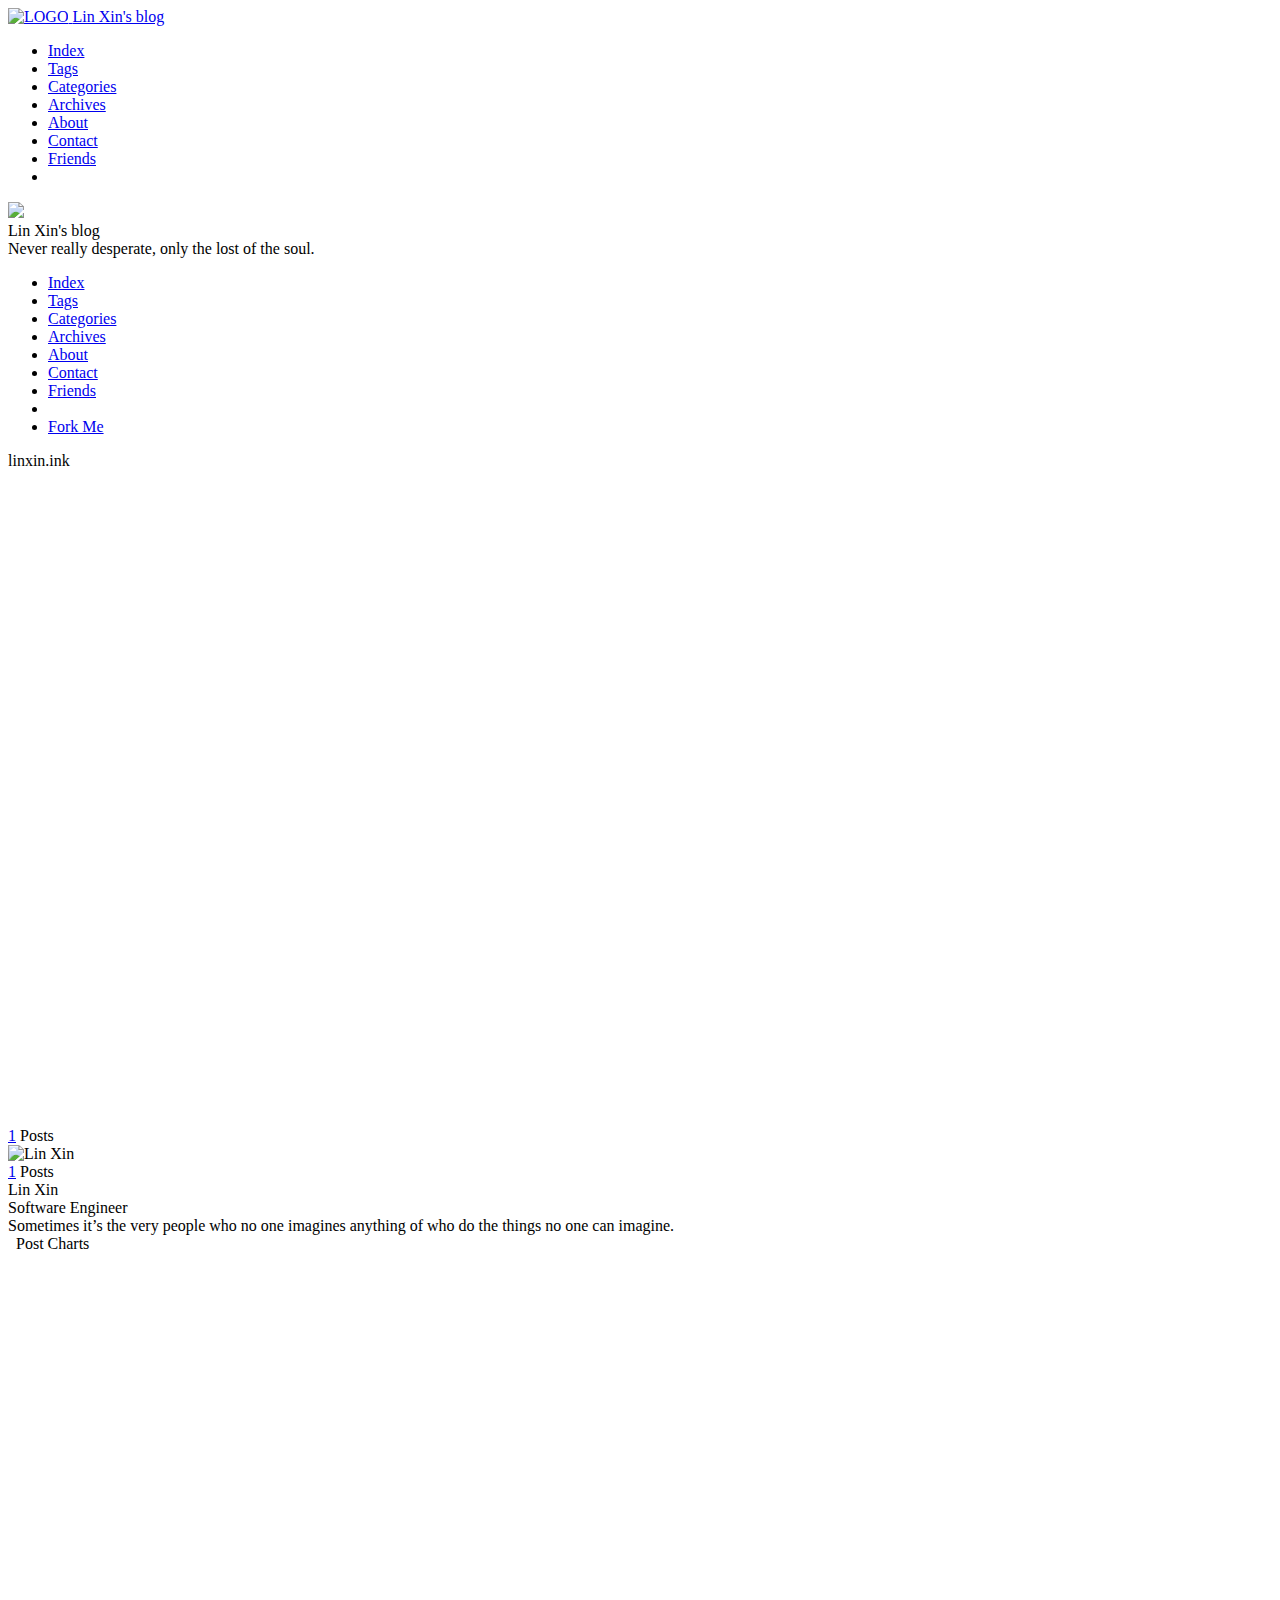
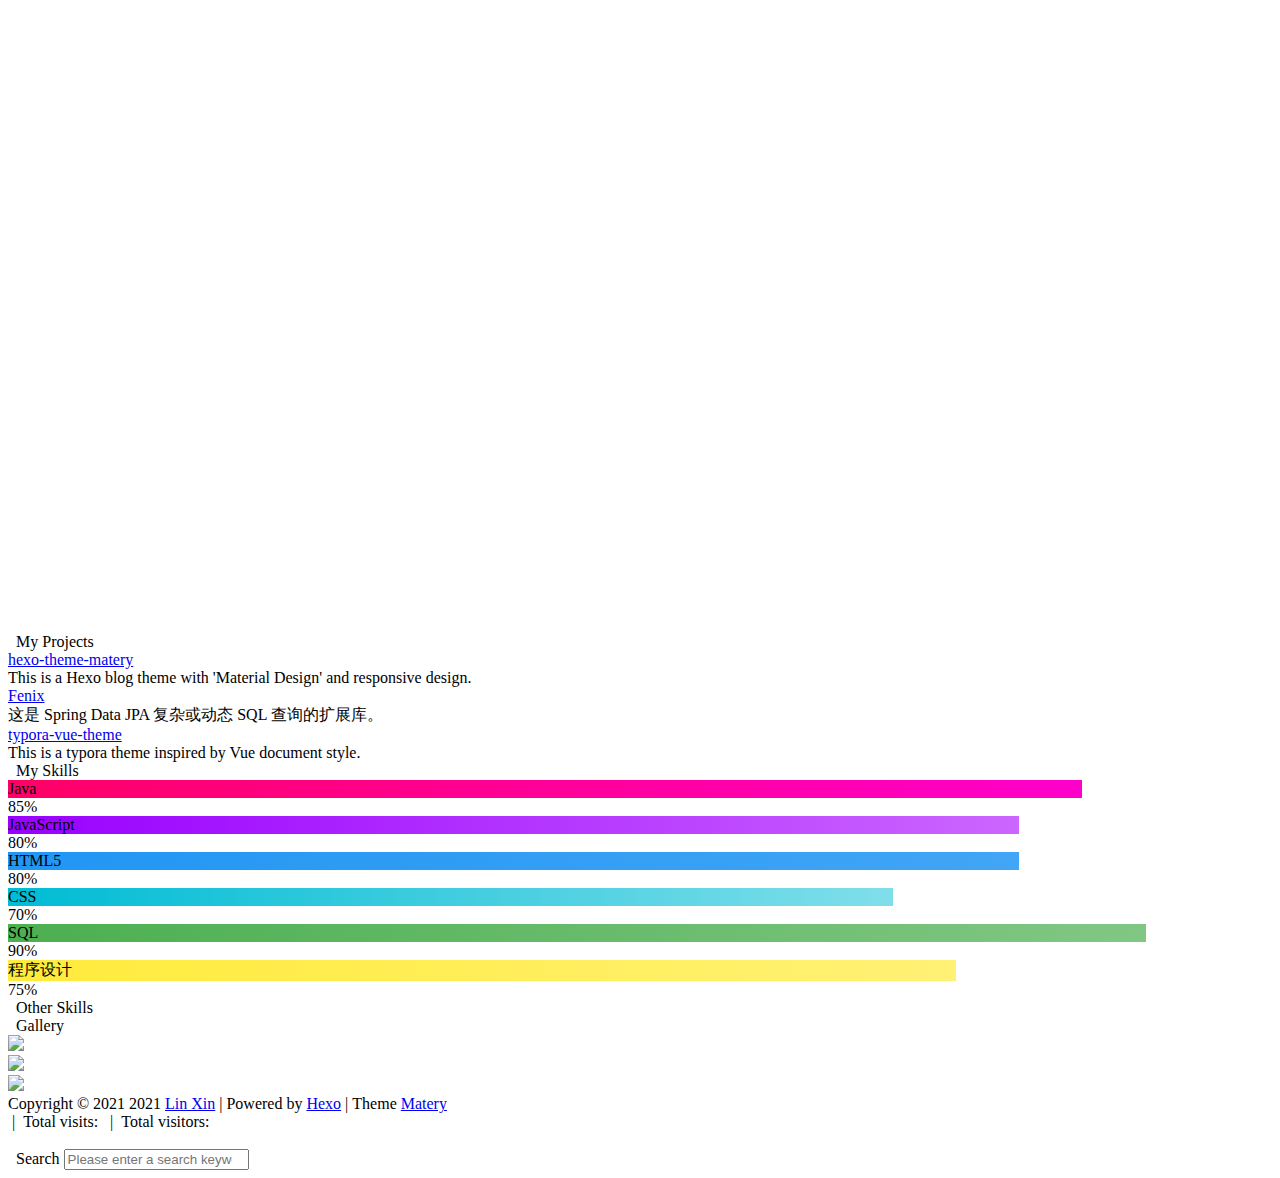
==== about/index.html @ 6af0aaa4 "Site updated: 2021-09-08 23:54:30" ====
<!DOCTYPE HTML>
<html lang="en">


<head>
    <meta charset="utf-8">
    <meta name="keywords" content="About, Lin Xin&#39;s blog">
    <meta name="description" content="">
    <meta http-equiv="X-UA-Compatible" content="IE=edge">
    <meta name="viewport" content="width=device-width, initial-scale=1.0, user-scalable=no">
    <meta name="renderer" content="webkit|ie-stand|ie-comp">
    <meta name="mobile-web-app-capable" content="yes">
    <meta name="format-detection" content="telephone=no">
    <meta name="apple-mobile-web-app-capable" content="yes">
    <meta name="apple-mobile-web-app-status-bar-style" content="black-translucent">
    <!-- Global site tag (gtag.js) - Google Analytics -->


    <title>About | Lin Xin&#39;s blog</title>
    <link rel="icon" type="image/png" href="/favicon.png">

    <link rel="stylesheet" type="text/css" href="/libs/awesome/css/all.css">
    <link rel="stylesheet" type="text/css" href="/libs/materialize/materialize.min.css">
    <link rel="stylesheet" type="text/css" href="/libs/aos/aos.css">
    <link rel="stylesheet" type="text/css" href="/libs/animate/animate.min.css">
    <link rel="stylesheet" type="text/css" href="/libs/lightGallery/css/lightgallery.min.css">
    <link rel="stylesheet" type="text/css" href="/css/matery.css">
    <link rel="stylesheet" type="text/css" href="/css/my.css">

    <script src="/libs/jquery/jquery.min.js"></script>

<meta name="generator" content="Hexo 5.4.0"></head>




<body>
    <header class="navbar-fixed">
    <nav id="headNav" class="bg-color nav-transparent">
        <div id="navContainer" class="nav-wrapper container">
            <div class="brand-logo">
                <a href="/" class="waves-effect waves-light">
                    
                    <img src="/medias/logo.png" class="logo-img" alt="LOGO">
                    
                    <span class="logo-span">Lin Xin&#39;s blog</span>
                </a>
            </div>
            

<a href="#" data-target="mobile-nav" class="sidenav-trigger button-collapse"><i class="fas fa-bars"></i></a>
<ul class="right nav-menu">
  
  <li class="hide-on-med-and-down nav-item">
    
    <a href="/" class="waves-effect waves-light">
      
      <i class="fas fa-home" style="zoom: 0.6;"></i>
      
      <span>Index</span>
    </a>
    
  </li>
  
  <li class="hide-on-med-and-down nav-item">
    
    <a href="/tags" class="waves-effect waves-light">
      
      <i class="fas fa-tags" style="zoom: 0.6;"></i>
      
      <span>Tags</span>
    </a>
    
  </li>
  
  <li class="hide-on-med-and-down nav-item">
    
    <a href="/categories" class="waves-effect waves-light">
      
      <i class="fas fa-bookmark" style="zoom: 0.6;"></i>
      
      <span>Categories</span>
    </a>
    
  </li>
  
  <li class="hide-on-med-and-down nav-item">
    
    <a href="/archives" class="waves-effect waves-light">
      
      <i class="fas fa-archive" style="zoom: 0.6;"></i>
      
      <span>Archives</span>
    </a>
    
  </li>
  
  <li class="hide-on-med-and-down nav-item">
    
    <a href="/about" class="waves-effect waves-light">
      
      <i class="fas fa-user-circle" style="zoom: 0.6;"></i>
      
      <span>About</span>
    </a>
    
  </li>
  
  <li class="hide-on-med-and-down nav-item">
    
    <a href="/contact" class="waves-effect waves-light">
      
      <i class="fas fa-comments" style="zoom: 0.6;"></i>
      
      <span>Contact</span>
    </a>
    
  </li>
  
  <li class="hide-on-med-and-down nav-item">
    
    <a href="/friends" class="waves-effect waves-light">
      
      <i class="fas fa-address-book" style="zoom: 0.6;"></i>
      
      <span>Friends</span>
    </a>
    
  </li>
  
  <li>
    <a href="#searchModal" class="modal-trigger waves-effect waves-light">
      <i id="searchIcon" class="fas fa-search" title="Search" style="zoom: 0.85;"></i>
    </a>
  </li>
</ul>


<div id="mobile-nav" class="side-nav sidenav">

    <div class="mobile-head bg-color">
        
        <img src="/medias/logo.png" class="logo-img circle responsive-img">
        
        <div class="logo-name">Lin Xin&#39;s blog</div>
        <div class="logo-desc">
            
            Never really desperate, only the lost of the soul.
            
        </div>
    </div>

    

    <ul class="menu-list mobile-menu-list">
        
        <li class="m-nav-item">
	  
		<a href="/" class="waves-effect waves-light">
			
			    <i class="fa-fw fas fa-home"></i>
			
			Index
		</a>
          
        </li>
        
        <li class="m-nav-item">
	  
		<a href="/tags" class="waves-effect waves-light">
			
			    <i class="fa-fw fas fa-tags"></i>
			
			Tags
		</a>
          
        </li>
        
        <li class="m-nav-item">
	  
		<a href="/categories" class="waves-effect waves-light">
			
			    <i class="fa-fw fas fa-bookmark"></i>
			
			Categories
		</a>
          
        </li>
        
        <li class="m-nav-item">
	  
		<a href="/archives" class="waves-effect waves-light">
			
			    <i class="fa-fw fas fa-archive"></i>
			
			Archives
		</a>
          
        </li>
        
        <li class="m-nav-item">
	  
		<a href="/about" class="waves-effect waves-light">
			
			    <i class="fa-fw fas fa-user-circle"></i>
			
			About
		</a>
          
        </li>
        
        <li class="m-nav-item">
	  
		<a href="/contact" class="waves-effect waves-light">
			
			    <i class="fa-fw fas fa-comments"></i>
			
			Contact
		</a>
          
        </li>
        
        <li class="m-nav-item">
	  
		<a href="/friends" class="waves-effect waves-light">
			
			    <i class="fa-fw fas fa-address-book"></i>
			
			Friends
		</a>
          
        </li>
        
        
        <li><div class="divider"></div></li>
        <li>
            <a href="https://github.com/blinkfox/hexo-theme-matery" class="waves-effect waves-light" target="_blank">
                <i class="fab fa-github-square fa-fw"></i>Fork Me
            </a>
        </li>
        
    </ul>
</div>


        </div>

        
            <style>
    .nav-transparent .github-corner {
        display: none !important;
    }

    .github-corner {
        position: absolute;
        z-index: 10;
        top: 0;
        right: 0;
        border: 0;
        transform: scale(1.1);
    }

    .github-corner svg {
        color: #0f9d58;
        fill: #fff;
        height: 64px;
        width: 64px;
    }

    .github-corner:hover .octo-arm {
        animation: a 0.56s ease-in-out;
    }

    .github-corner .octo-arm {
        animation: none;
    }

    @keyframes a {
        0%,
        to {
            transform: rotate(0);
        }
        20%,
        60% {
            transform: rotate(-25deg);
        }
        40%,
        80% {
            transform: rotate(10deg);
        }
    }
</style>

<a href="https://github.com/blinkfox/hexo-theme-matery" class="github-corner tooltipped hide-on-med-and-down" target="_blank"
   data-tooltip="Fork Me" data-position="left" data-delay="50">
    <svg viewBox="0 0 250 250" aria-hidden="true">
        <path d="M0,0 L115,115 L130,115 L142,142 L250,250 L250,0 Z"></path>
        <path d="M128.3,109.0 C113.8,99.7 119.0,89.6 119.0,89.6 C122.0,82.7 120.5,78.6 120.5,78.6 C119.2,72.0 123.4,76.3 123.4,76.3 C127.3,80.9 125.5,87.3 125.5,87.3 C122.9,97.6 130.6,101.9 134.4,103.2"
              fill="currentColor" style="transform-origin: 130px 106px;" class="octo-arm"></path>
        <path d="M115.0,115.0 C114.9,115.1 118.7,116.5 119.8,115.4 L133.7,101.6 C136.9,99.2 139.9,98.4 142.2,98.6 C133.8,88.0 127.5,74.4 143.8,58.0 C148.5,53.4 154.0,51.2 159.7,51.0 C160.3,49.4 163.2,43.6 171.4,40.1 C171.4,40.1 176.1,42.5 178.8,56.2 C183.1,58.6 187.2,61.8 190.9,65.4 C194.5,69.0 197.7,73.2 200.1,77.6 C213.8,80.2 216.3,84.9 216.3,84.9 C212.7,93.1 206.9,96.0 205.4,96.6 C205.1,102.4 203.0,107.8 198.3,112.5 C181.9,128.9 168.3,122.5 157.7,114.1 C157.9,116.9 156.7,120.9 152.7,124.9 L141.0,136.5 C139.8,137.7 141.6,141.9 141.8,141.8 Z"
              fill="currentColor" class="octo-body"></path>
    </svg>
</a>
        
    </nav>

</header>

    <style type="text/css">
    /* don't remove. */
    .about-cover {
        height: 75vh;
    }
</style>

<div class="bg-cover pd-header about-cover">
    <div class="container">
    <div class="row">
    <div class="col s10 offset-s1 m8 offset-m2 l8 offset-l2">
        <div class="brand">
            <div class="title center-align">
                
                linxin.ink
                
            </div>

            <div class="description center-align">
                
                <span id="subtitle"></span>
                <script src="https://cdn.jsdelivr.net/npm/typed.js@2.0.11"></script>
                <script>
                    var typed = new Typed("#subtitle", {
                        strings: [ 
                            
                                "因日渐成熟而有所进步",
                            
                                "Gains come with maturity",
                            
                        ],
                        startDelay: 300,
                        typeSpeed: 100,
                        loop: false,
                        backSpeed: 50,
                        showCursor: true
                    });
                </script>
                
            </div>
        </div>
    </div>
</div>


<script>
    $('.bg-cover').css('background-image', 'url(/medias/banner/0.jpg)');
</script>


    </div>
</div>

<main class="content">

    <div id="aboutme" class="container about-container">
        <div class="card">
            <div class="card-content">
                <div class="row">
                    <div class="post-statis col l4 hide-on-med-and-down" data-aos="zoom-in-right">
                        
<div class="statis">
    <span class="count"><a href="/">1</a></span>
    <span class="name">Posts</span>
</div>






                    </div>
                    <div class="col s12 m12 l4">
                        <div class="profile center-align">
                            <div class="avatar">
                                <img src="/medias/avatar.jpg" alt="Lin Xin"
                                     class="circle responsive-img avatar-img">
                            </div>
                            <div class="author">
                                <div class="post-statis hide-on-large-only" data-aos="zoom-in-right">
                                    
<div class="statis">
    <span class="count"><a href="/">1</a></span>
    <span class="name">Posts</span>
</div>






                                </div>
                                <div class="title">Lin Xin</div>
                                <div class="career">Software Engineer</div>
                                <div class="social-link hide-on-large-only" data-aos="zoom-in-left">
                                    
    <a href="https://github.com/dddddkio" class="tooltipped" target="_blank" data-tooltip="访问我的GitHub" data-position="top" data-delay="50">
        <i class="fab fa-github"></i>
    </a>



    <a href="mailto:r4t5y6u@163.com" class="tooltipped" target="_blank" data-tooltip="邮件联系我：r4t5y6u@163.com" data-position="top" data-delay="50">
        <i class="fas fa-envelope-open"></i>
    </a>







    <a href="tencent://AddContact/?fromId=50&fromSubId=1&subcmd=all&uin=523065442" class="tooltipped" target="_blank" data-tooltip="QQ联系我: 523065442" data-position="top" data-delay="50">
        <i class="fab fa-qq"></i>
    </a>








                                </div>
                            </div>
                        </div>
                    </div>
                    <div class="col l4 hide-on-med-and-down" data-aos="zoom-in-left">
                        <div class="social-link">
                            
    <a href="https://github.com/dddddkio" class="tooltipped" target="_blank" data-tooltip="访问我的GitHub" data-position="top" data-delay="50">
        <i class="fab fa-github"></i>
    </a>



    <a href="mailto:r4t5y6u@163.com" class="tooltipped" target="_blank" data-tooltip="邮件联系我：r4t5y6u@163.com" data-position="top" data-delay="50">
        <i class="fas fa-envelope-open"></i>
    </a>







    <a href="tencent://AddContact/?fromId=50&fromSubId=1&subcmd=all&uin=523065442" class="tooltipped" target="_blank" data-tooltip="QQ联系我: 523065442" data-position="top" data-delay="50">
        <i class="fab fa-qq"></i>
    </a>








                        </div>
                    </div>
                </div>

                <div class="introduction center-align" data-aos="fade-up">Sometimes it’s the very people who no one imagines anything of who do the things no one can imagine.</div>

                <style type="text/css">
    #posts-chart,
    #categories-chart,
    #tags-chart {
        width: 100%;
        height: 300px;
        margin: 0.5rem auto;
        padding: 0.5rem;
    }
</style>

<div id="postCharts" class="post-charts">
    <div class="title center-align" data-aos="zoom-in-up">
        <i class="far fa-bar-chart"></i>&nbsp;&nbsp;Post Charts
    </div>
    <div class="row">
        <div class="chart col s12 m6 l4" data-aos="zoom-in-up">
            <div id="posts-chart"></div>
        </div>

        <div class="chart col s12 m6 l4" data-aos="zoom-in-up">
            <div id="categories-chart"></div>
        </div>

        <div class="chart col s12 m6 l4" data-aos="zoom-in-up">
            <div id="tags-chart"></div>
        </div>
    </div>
</div>

<script type="text/javascript" src="/libs/echarts/echarts.min.js"></script>
<script>
    let postsChart = echarts.init(document.getElementById('posts-chart'));
    let categoriesChart = echarts.init(document.getElementById('categories-chart'));
    let tagsChart = echarts.init(document.getElementById('tags-chart'));

    

    let postsOption = {
        title: {
            text: 'Post Publish Chart',
            top: -5,
            x: 'center'
        },
        tooltip: {
            trigger: 'axis'
        },
        xAxis: {
            type: 'category',
            data: ["2020-09","2020-10","2020-11","2020-12","2021-01","2021-02","2021-03","2021-04","2021-05","2021-06","2021-07","2021-08","2021-09"]
        },
        yAxis: {
            type: 'value',
        },
        series: [
            {
                name: 'Number of posts',
                type: 'line',
                color: ['#6772e5'],
                data: [0,0,0,0,0,0,0,0,0,0,0,0,1],
                markPoint: {
                    symbolSize: 45,
                    color: ['#fa755a','#3ecf8e','#82d3f4'],
                    data: [{
                        type: 'max',
                        itemStyle: {color: ['#3ecf8e']},
                        name: 'Maximum'
                    }, {
                        type: 'min',
                        itemStyle: {color: ['#fa755a']},
                        name: 'Minimum'
                    }]
                },
                markLine: {
                    itemStyle: {color: ['#ab47bc']},
                    data: [
                        {type: 'average', name: 'Average'}
                    ]
                }
            }
        ]
    };

    

    let categoriesOption = {
        title: {
            text: 'Categories Chart',
            top: -4,
            x: 'center'
        },
        tooltip: {
            trigger: 'item',
            formatter: "{a} <br/>{b} : {c} ({d}%)"
        },
        series: [
            {
                name: 'Categories',
                type: 'pie',
                radius: '50%',
                color: ['#6772e5', '#ff9e0f', '#fa755a', '#3ecf8e', '#82d3f4', '#ab47bc', '#525f7f', '#f51c47', '#26A69A'],
                data: [],
                itemStyle: {
                    emphasis: {
                        shadowBlur: 10,
                        shadowOffsetX: 0,
                        shadowColor: 'rgba(0, 0, 0, 0.5)'
                    }
                }
            }
        ]
    };

    

    let tagsOption = {
        title: {
            text: 'TOP10 Tags Chart',
            top: -5,
            x: 'center'
        },
        tooltip: {},
        xAxis: [
            {
                type: 'category',
                data: []
            }
        ],
        yAxis: [
            {
                type: 'value'
            }
        ],
        series: [
            {
                type: 'bar',
                color: ['#82d3f4'],
                barWidth : 18,
                data: [],
                markPoint: {
                    symbolSize: 45,
                    data: [{
                        type: 'max',
                        itemStyle: {color: ['#3ecf8e']},
                        name: 'Maximum'
                    }, {
                        type: 'min',
                        itemStyle: {color: ['#fa755a']},
                        name: 'Minimum'
                    }],
                },
                markLine: {
                    itemStyle: {color: ['#ab47bc']},
                    data: [
                        {type: 'average', name: 'Average'}
                    ]
                }
            }
        ]
    };

    // render the charts
    postsChart.setOption(postsOption);
    categoriesChart.setOption(categoriesOption);
    tagsChart.setOption(tagsOption);
</script>


                
                
<div class="my-projects">
    <div class="title center-align" data-aos="zoom-in-up">
        <i class="fas fa-gift"></i>&nbsp;&nbsp;My Projects
    </div>
    <div class="row">
        
        
        <div class="col s12 m6 l4" data-aos="fade-up">
            <div class="info center-align">
                <a href="http://github.com/blinkfox/hexo-theme-matery" class="icon"
                   style="background: linear-gradient(to bottom right, #66BB6A 0%, #81C784 100%)" target="_blank">
                    <i class="fas fa-file-alt"></i>
                </a>
                <div class="info-title">
                    <a href="http://github.com/blinkfox/hexo-theme-matery" target="_blank">hexo-theme-matery</a>
                </div>
                <div class="info-desc">This is a Hexo blog theme with &#39;Material Design&#39; and responsive design.</div>
            </div>
        </div>
        
        <div class="col s12 m6 l4" data-aos="fade-up">
            <div class="info center-align">
                <a href="https://github.com/blinkfox/fenix" class="icon"
                   style="background: linear-gradient(to bottom right, #F06292 0%, #EF5350 100%)" target="_blank">
                    <i class="fas fa-database"></i>
                </a>
                <div class="info-title">
                    <a href="https://github.com/blinkfox/fenix" target="_blank">Fenix</a>
                </div>
                <div class="info-desc">这是 Spring Data JPA 复杂或动态 SQL 查询的扩展库。</div>
            </div>
        </div>
        
        <div class="col s12 m6 l4" data-aos="fade-up">
            <div class="info center-align">
                <a href="https://github.com/blinkfox/typora-vue-theme" class="icon"
                   style="background: linear-gradient(to bottom right, #29B6F6 0%, #1E88E5 100%)" target="_blank">
                    <i class="fas fa-file-alt"></i>
                </a>
                <div class="info-title">
                    <a href="https://github.com/blinkfox/typora-vue-theme" target="_blank">typora-vue-theme</a>
                </div>
                <div class="info-desc">This is a typora theme inspired by Vue document style.</div>
            </div>
        </div>
        
        
    </div>
</div>

                

                
                
<div class="my-skills">
    <div class="title center-align" data-aos="zoom-in-up">
        <i class="fas fa-wrench"></i>&nbsp;&nbsp;My Skills
    </div>
    <div class="row">
        
        
        
        <div class="col s12 m6 l6" data-aos="fade-up">
            <div class="skillbar">
                <div class="skillbar-title"
                     style="background: linear-gradient(to right, #FF0066 0%, #FF00CC 100%); width: 85%">
                    <span>Java</span>
                </div>
                <div class="skill-bar-percent">85%</div>
            </div>
        </div>
        
        
        <div class="col s12 m6 l6" data-aos="fade-up">
            <div class="skillbar">
                <div class="skillbar-title"
                     style="background: linear-gradient(to right, #9900FF 0%, #CC66FF 100%); width: 80%">
                    <span>JavaScript</span>
                </div>
                <div class="skill-bar-percent">80%</div>
            </div>
        </div>
        
        
        <div class="col s12 m6 l6" data-aos="fade-up">
            <div class="skillbar">
                <div class="skillbar-title"
                     style="background: linear-gradient(to right, #2196F3 0%, #42A5F5 100%); width: 80%">
                    <span>HTML5</span>
                </div>
                <div class="skill-bar-percent">80%</div>
            </div>
        </div>
        
        
        <div class="col s12 m6 l6" data-aos="fade-up">
            <div class="skillbar">
                <div class="skillbar-title"
                     style="background: linear-gradient(to right, #00BCD4 0%, #80DEEA 100%); width: 70%">
                    <span>CSS</span>
                </div>
                <div class="skill-bar-percent">70%</div>
            </div>
        </div>
        
        
        <div class="col s12 m6 l6" data-aos="fade-up">
            <div class="skillbar">
                <div class="skillbar-title"
                     style="background: linear-gradient(to right, #4CAF50 0%, #81C784 100%); width: 90%">
                    <span>SQL</span>
                </div>
                <div class="skill-bar-percent">90%</div>
            </div>
        </div>
        
        
        <div class="col s12 m6 l6" data-aos="fade-up">
            <div class="skillbar">
                <div class="skillbar-title"
                     style="background: linear-gradient(to right, #FFEB3B 0%, #FFF176 100%); width: 75%">
                    <span>程序设计</span>
                </div>
                <div class="skill-bar-percent">75%</div>
            </div>
        </div>
        
        
    </div>

    

    
    <div class="other-skills chip-container" data-aos="zoom-in-up">
        <div class="sub-title center-align"><i class="fa fa-book"></i>&nbsp;&nbsp;Other Skills</div>
        <div class="tag-chips center-align">
            
        </div>
    </div>
    

</div>

                

                
                
<div id="myGallery" class="my-gallery">
    <div class="title center-align" data-aos="zoom-in-up">
        <i class="far fa-image"></i>&nbsp;&nbsp;Gallery
    </div>
    <div class="row">
        
        
        <div class="photo col s12 m6 l4" data-aos="fade-up">
            <div class="img-item" data-src="/medias/featureimages/0.jpg">
                <img src="/medias/featureimages/0.jpg" class="responsive-img">
            </div>
        </div>
        
        <div class="photo col s12 m6 l4" data-aos="fade-up">
            <div class="img-item" data-src="/medias/featureimages/1.jpg">
                <img src="/medias/featureimages/1.jpg" class="responsive-img">
            </div>
        </div>
        
        <div class="photo col s12 m6 l4" data-aos="fade-up">
            <div class="img-item" data-src="/medias/featureimages/2.jpg">
                <img src="/medias/featureimages/2.jpg" class="responsive-img">
            </div>
        </div>
        
        
    </div>
</div>

<script>
    $(function () {
        let animateClass = 'animated pulse';
        $('#myGallery .photo').hover(function () {
            $(this).addClass(animateClass);
        }, function () {
            $(this).removeClass(animateClass);
        });
    });
</script>

                
                
                
                
            </div>
        </div>
    </div>
</main>


    <footer class="page-footer bg-color">
    
        <link rel="stylesheet" href="/libs/aplayer/APlayer.min.css">
<style>
    .aplayer .aplayer-lrc p {
        
        display: none;
        
        font-size: 12px;
        font-weight: 700;
        line-height: 16px !important;
    }

    .aplayer .aplayer-lrc p.aplayer-lrc-current {
        
        display: none;
        
        font-size: 15px;
        color: #42b983;
    }

    
    .aplayer.aplayer-fixed.aplayer-narrow .aplayer-body {
        left: -66px !important;
    }

    .aplayer.aplayer-fixed.aplayer-narrow .aplayer-body:hover {
        left: 0px !important;
    }

    
</style>
<div class="">
    
    <div class="row">
        <meting-js class="col l8 offset-l2 m10 offset-m1 s12"
                   server="netease"
                   type="playlist"
                   id="503838841"
                   fixed='true'
                   autoplay='false'
                   theme='#42b983'
                   loop='all'
                   order='random'
                   preload='auto'
                   volume='0.7'
                   list-folded='true'
        >
        </meting-js>
    </div>
</div>

<script src="/libs/aplayer/APlayer.min.js"></script>
<script src="https://cdn.jsdelivr.net/npm/meting@2/dist/Meting.min.js"></script>

    

    <div class="container row center-align"
         style="margin-bottom: 0px !important;">
        <div class="col s12 m8 l8 copy-right">
            Copyright&nbsp;&copy;
            
                <span id="year">2021</span>
            
            <span id="year">2021</span>
            <a href="/about" target="_blank">Lin Xin</a>
            |&nbsp;Powered by&nbsp;<a href="https://hexo.io/" target="_blank">Hexo</a>
            |&nbsp;Theme&nbsp;<a href="https://github.com/blinkfox/hexo-theme-matery" target="_blank">Matery</a>
            <br>
            
            
            
                
            
            
                <span id="busuanzi_container_site_pv">
                &nbsp;|&nbsp;<i class="far fa-eye"></i>&nbsp;Total visits:&nbsp;
                    <span id="busuanzi_value_site_pv" class="white-color"></span>
            </span>
            
            
                <span id="busuanzi_container_site_uv">
                &nbsp;|&nbsp;<i class="fas fa-users"></i>&nbsp;Total visitors:&nbsp;
                    <span id="busuanzi_value_site_uv" class="white-color"></span>
            </span>
            
            <br>

            <!-- 运行天数提醒. -->
            
            <br>
            
        </div>
        <div class="col s12 m4 l4 social-link social-statis">
    <a href="https://github.com/dddddkio" class="tooltipped" target="_blank" data-tooltip="访问我的GitHub" data-position="top" data-delay="50">
        <i class="fab fa-github"></i>
    </a>



    <a href="mailto:r4t5y6u@163.com" class="tooltipped" target="_blank" data-tooltip="邮件联系我：r4t5y6u@163.com" data-position="top" data-delay="50">
        <i class="fas fa-envelope-open"></i>
    </a>







    <a href="tencent://AddContact/?fromId=50&fromSubId=1&subcmd=all&uin=523065442" class="tooltipped" target="_blank" data-tooltip="QQ联系我: 523065442" data-position="top" data-delay="50">
        <i class="fab fa-qq"></i>
    </a>







</div>
    </div>
</footer>

<div class="progress-bar"></div>


    <!-- 搜索遮罩框 -->
<div id="searchModal" class="modal">
    <div class="modal-content">
        <div class="search-header">
            <span class="title"><i class="fas fa-search"></i>&nbsp;&nbsp;Search</span>
            <input type="search" id="searchInput" name="s" placeholder="Please enter a search keyword"
                   class="search-input">
        </div>
        <div id="searchResult"></div>
    </div>
</div>

<script type="text/javascript">
$(function () {
    var searchFunc = function (path, search_id, content_id) {
        'use strict';
        $.ajax({
            url: path,
            dataType: "xml",
            success: function (xmlResponse) {
                // get the contents from search data
                var datas = $("entry", xmlResponse).map(function () {
                    return {
                        title: $("title", this).text(),
                        content: $("content", this).text(),
                        url: $("url", this).text()
                    };
                }).get();
                var $input = document.getElementById(search_id);
                var $resultContent = document.getElementById(content_id);
                $input.addEventListener('input', function () {
                    var str = '<ul class=\"search-result-list\">';
                    var keywords = this.value.trim().toLowerCase().split(/[\s\-]+/);
                    $resultContent.innerHTML = "";
                    if (this.value.trim().length <= 0) {
                        return;
                    }
                    // perform local searching
                    datas.forEach(function (data) {
                        var isMatch = true;
                        var data_title = data.title.trim().toLowerCase();
                        var data_content = data.content.trim().replace(/<[^>]+>/g, "").toLowerCase();
                        var data_url = data.url;
                        data_url = data_url.indexOf('/') === 0 ? data.url : '/' + data_url;
                        var index_title = -1;
                        var index_content = -1;
                        var first_occur = -1;
                        // only match artiles with not empty titles and contents
                        if (data_title !== '' && data_content !== '') {
                            keywords.forEach(function (keyword, i) {
                                index_title = data_title.indexOf(keyword);
                                index_content = data_content.indexOf(keyword);
                                if (index_title < 0 && index_content < 0) {
                                    isMatch = false;
                                } else {
                                    if (index_content < 0) {
                                        index_content = 0;
                                    }
                                    if (i === 0) {
                                        first_occur = index_content;
                                    }
                                }
                            });
                        }
                        // show search results
                        if (isMatch) {
                            str += "<li><a href='" + data_url + "' class='search-result-title'>" + data_title + "</a>";
                            var content = data.content.trim().replace(/<[^>]+>/g, "");
                            if (first_occur >= 0) {
                                // cut out 100 characters
                                var start = first_occur - 20;
                                var end = first_occur + 80;
                                if (start < 0) {
                                    start = 0;
                                }
                                if (start === 0) {
                                    end = 100;
                                }
                                if (end > content.length) {
                                    end = content.length;
                                }
                                var match_content = content.substr(start, end);
                                // highlight all keywords
                                keywords.forEach(function (keyword) {
                                    var regS = new RegExp(keyword, "gi");
                                    match_content = match_content.replace(regS, "<em class=\"search-keyword\">" + keyword + "</em>");
                                });

                                str += "<p class=\"search-result\">" + match_content + "...</p>"
                            }
                            str += "</li>";
                        }
                    });
                    str += "</ul>";
                    $resultContent.innerHTML = str;
                });
            }
        });
    };

    searchFunc('/search.xml', 'searchInput', 'searchResult');
});
</script>

    <!-- 回到顶部按钮 -->
<div id="backTop" class="top-scroll">
    <a class="btn-floating btn-large waves-effect waves-light" href="#!">
        <i class="fas fa-arrow-up"></i>
    </a>
</div>


    <script src="/libs/materialize/materialize.min.js"></script>
    <script src="/libs/masonry/masonry.pkgd.min.js"></script>
    <script src="/libs/aos/aos.js"></script>
    <script src="/libs/scrollprogress/scrollProgress.min.js"></script>
    <script src="/libs/lightGallery/js/lightgallery-all.min.js"></script>
    <script src="/js/matery.js"></script>

    <!-- Baidu Analytics -->

    <!-- Baidu Push -->

<script>
    (function () {
        var bp = document.createElement('script');
        var curProtocol = window.location.protocol.split(':')[0];
        if (curProtocol === 'https') {
            bp.src = 'https://zz.bdstatic.com/linksubmit/push.js';
        } else {
            bp.src = 'http://push.zhanzhang.baidu.com/push.js';
        }
        var s = document.getElementsByTagName("script")[0];
        s.parentNode.insertBefore(bp, s);
    })();
</script>

    
    
    <script async src="/libs/others/busuanzi.pure.mini.js"></script>
    

    

    

    <!--腾讯兔小巢-->
    
    

    

    

    
    <script src="/libs/instantpage/instantpage.js" type="module"></script>
    

</body>

</html>
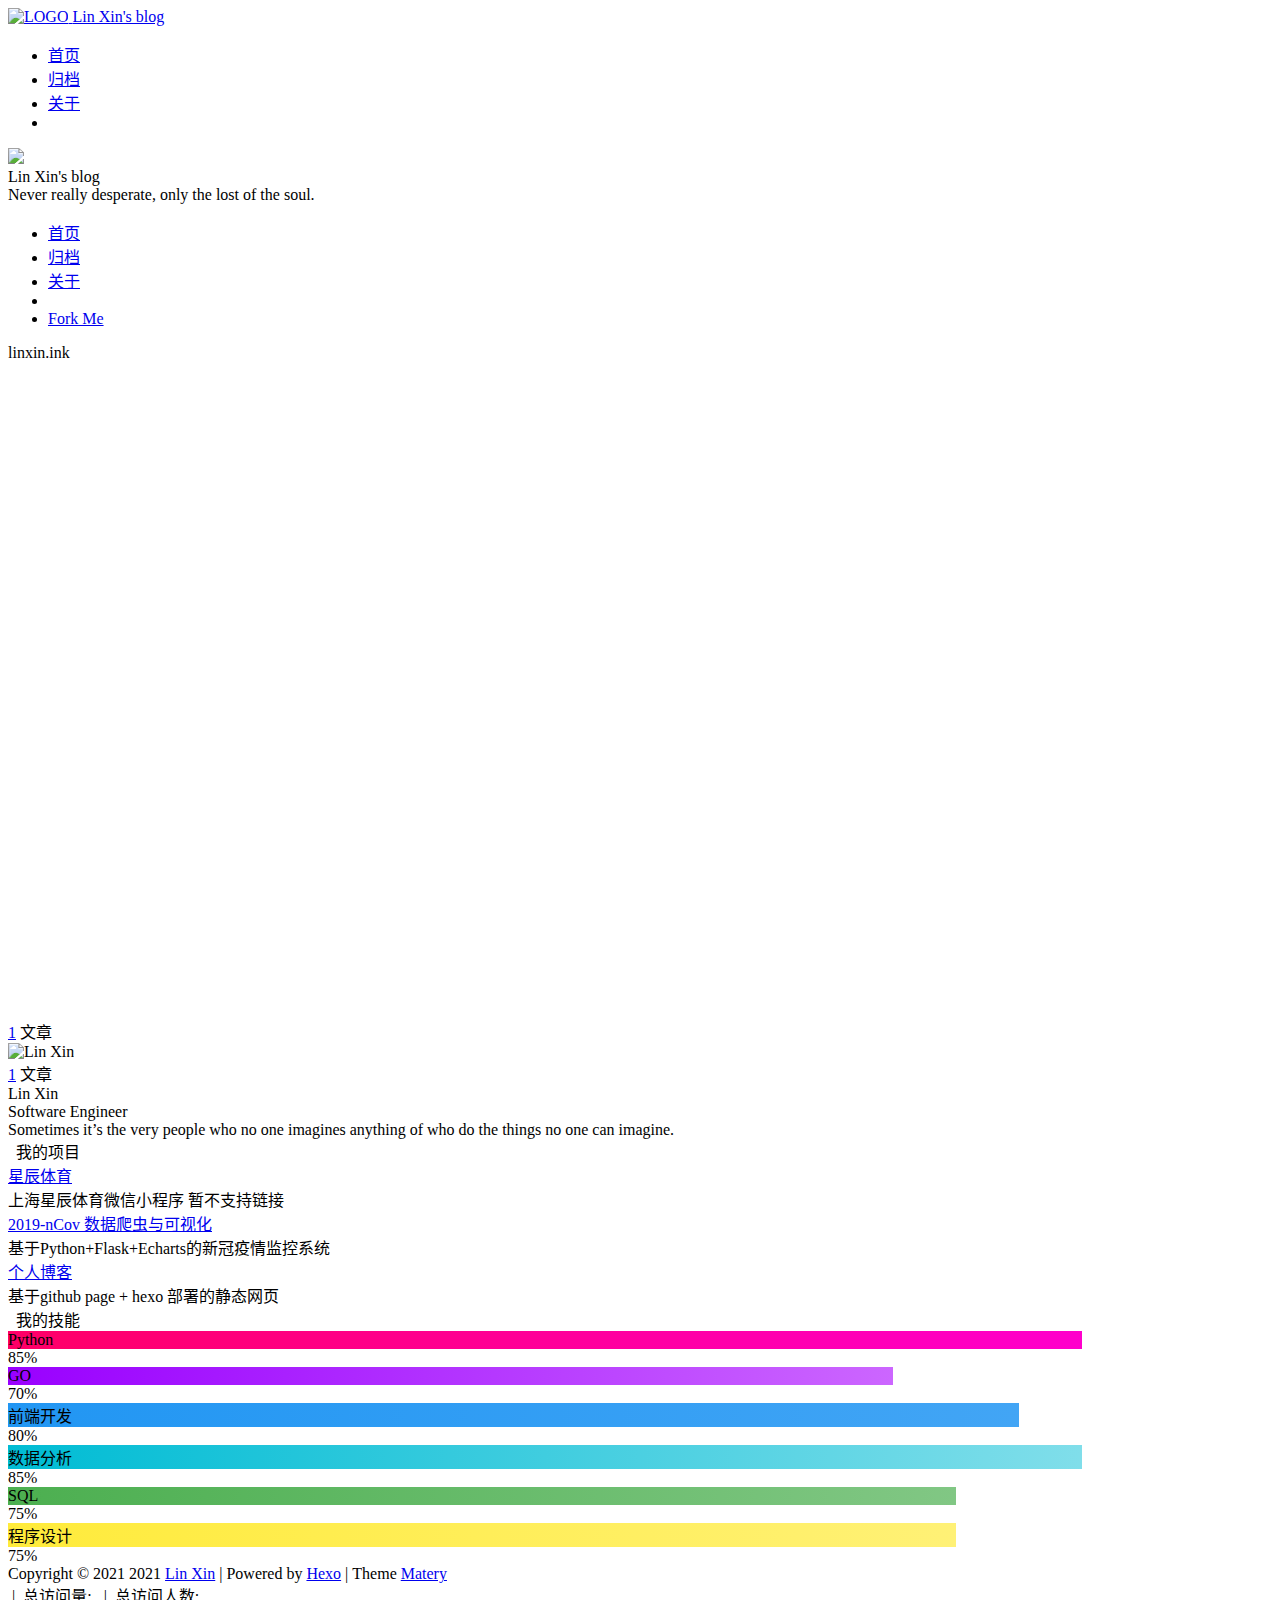
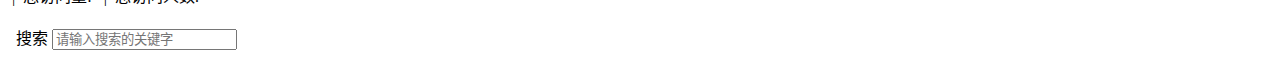
==== commit 012d88d7: "Site updated: 2021-09-10 00:33:53" ====
--- a/about/index.html
+++ b/about/index.html
@@ -1,10 +1,10 @@
 <!DOCTYPE HTML>
-<html lang="en">
+<html lang="zh-CN">
 
 
 <head>
     <meta charset="utf-8">
-    <meta name="keywords" content="About, Lin Xin&#39;s blog">
+    <meta name="keywords" content="关于, Lin Xin&#39;s blog">
     <meta name="description" content="">
     <meta http-equiv="X-UA-Compatible" content="IE=edge">
     <meta name="viewport" content="width=device-width, initial-scale=1.0, user-scalable=no">
@@ -16,7 +16,7 @@
     <!-- Global site tag (gtag.js) - Google Analytics -->
 
 
-    <title>About | Lin Xin&#39;s blog</title>
+    <title>关于 | Lin Xin&#39;s blog</title>
     <link rel="icon" type="image/png" href="/favicon.png">
 
     <link rel="stylesheet" type="text/css" href="/libs/awesome/css/all.css">
@@ -57,29 +57,7 @@
       
       <i class="fas fa-home" style="zoom: 0.6;"></i>
       
-      <span>Index</span>
-    </a>
-    
-  </li>
-  
-  <li class="hide-on-med-and-down nav-item">
-    
-    <a href="/tags" class="waves-effect waves-light">
-      
-      <i class="fas fa-tags" style="zoom: 0.6;"></i>
-      
-      <span>Tags</span>
-    </a>
-    
-  </li>
-  
-  <li class="hide-on-med-and-down nav-item">
-    
-    <a href="/categories" class="waves-effect waves-light">
-      
-      <i class="fas fa-bookmark" style="zoom: 0.6;"></i>
-      
-      <span>Categories</span>
+      <span>首页</span>
     </a>
     
   </li>
@@ -90,7 +68,7 @@
       
       <i class="fas fa-archive" style="zoom: 0.6;"></i>
       
-      <span>Archives</span>
+      <span>归档</span>
     </a>
     
   </li>
@@ -101,36 +79,14 @@
       
       <i class="fas fa-user-circle" style="zoom: 0.6;"></i>
       
-      <span>About</span>
-    </a>
-    
-  </li>
-  
-  <li class="hide-on-med-and-down nav-item">
-    
-    <a href="/contact" class="waves-effect waves-light">
-      
-      <i class="fas fa-comments" style="zoom: 0.6;"></i>
-      
-      <span>Contact</span>
-    </a>
-    
-  </li>
-  
-  <li class="hide-on-med-and-down nav-item">
-    
-    <a href="/friends" class="waves-effect waves-light">
-      
-      <i class="fas fa-address-book" style="zoom: 0.6;"></i>
-      
-      <span>Friends</span>
+      <span>关于</span>
     </a>
     
   </li>
   
   <li>
     <a href="#searchModal" class="modal-trigger waves-effect waves-light">
-      <i id="searchIcon" class="fas fa-search" title="Search" style="zoom: 0.85;"></i>
+      <i id="searchIcon" class="fas fa-search" title="搜索" style="zoom: 0.85;"></i>
     </a>
   </li>
 </ul>
@@ -160,29 +116,7 @@
 			
 			    <i class="fa-fw fas fa-home"></i>
 			
-			Index
-		</a>
-          
-        </li>
-        
-        <li class="m-nav-item">
-	  
-		<a href="/tags" class="waves-effect waves-light">
-			
-			    <i class="fa-fw fas fa-tags"></i>
-			
-			Tags
-		</a>
-          
-        </li>
-        
-        <li class="m-nav-item">
-	  
-		<a href="/categories" class="waves-effect waves-light">
-			
-			    <i class="fa-fw fas fa-bookmark"></i>
-			
-			Categories
+			首页
 		</a>
           
         </li>
@@ -193,7 +127,7 @@
 			
 			    <i class="fa-fw fas fa-archive"></i>
 			
-			Archives
+			归档
 		</a>
           
         </li>
@@ -204,29 +138,7 @@
 			
 			    <i class="fa-fw fas fa-user-circle"></i>
 			
-			About
-		</a>
-          
-        </li>
-        
-        <li class="m-nav-item">
-	  
-		<a href="/contact" class="waves-effect waves-light">
-			
-			    <i class="fa-fw fas fa-comments"></i>
-			
-			Contact
-		</a>
-          
-        </li>
-        
-        <li class="m-nav-item">
-	  
-		<a href="/friends" class="waves-effect waves-light">
-			
-			    <i class="fa-fw fas fa-address-book"></i>
-			
-			Friends
+			关于
 		</a>
           
         </li>
@@ -332,9 +244,9 @@
                     var typed = new Typed("#subtitle", {
                         strings: [ 
                             
+                                "Gains come with maturity",
+                            
                                 "因日渐成熟而有所进步",
-                            
-                                "Gains come with maturity",
                             
                         ],
                         startDelay: 300,
@@ -369,7 +281,7 @@
                         
 <div class="statis">
     <span class="count"><a href="/">1</a></span>
-    <span class="name">Posts</span>
+    <span class="name">文章</span>
 </div>
 
 
@@ -389,7 +301,7 @@
                                     
 <div class="statis">
     <span class="count"><a href="/">1</a></span>
-    <span class="name">Posts</span>
+    <span class="name">文章</span>
 </div>
 
 
@@ -469,219 +381,53 @@
 
                 <div class="introduction center-align" data-aos="fade-up">Sometimes it’s the very people who no one imagines anything of who do the things no one can imagine.</div>
 
-                <style type="text/css">
-    #posts-chart,
-    #categories-chart,
-    #tags-chart {
-        width: 100%;
-        height: 300px;
-        margin: 0.5rem auto;
-        padding: 0.5rem;
-    }
-</style>
-
-<div id="postCharts" class="post-charts">
-    <div class="title center-align" data-aos="zoom-in-up">
-        <i class="far fa-bar-chart"></i>&nbsp;&nbsp;Post Charts
-    </div>
-    <div class="row">
-        <div class="chart col s12 m6 l4" data-aos="zoom-in-up">
-            <div id="posts-chart"></div>
-        </div>
-
-        <div class="chart col s12 m6 l4" data-aos="zoom-in-up">
-            <div id="categories-chart"></div>
-        </div>
-
-        <div class="chart col s12 m6 l4" data-aos="zoom-in-up">
-            <div id="tags-chart"></div>
-        </div>
-    </div>
-</div>
-
-<script type="text/javascript" src="/libs/echarts/echarts.min.js"></script>
-<script>
-    let postsChart = echarts.init(document.getElementById('posts-chart'));
-    let categoriesChart = echarts.init(document.getElementById('categories-chart'));
-    let tagsChart = echarts.init(document.getElementById('tags-chart'));
-
-    
-
-    let postsOption = {
-        title: {
-            text: 'Post Publish Chart',
-            top: -5,
-            x: 'center'
-        },
-        tooltip: {
-            trigger: 'axis'
-        },
-        xAxis: {
-            type: 'category',
-            data: ["2020-09","2020-10","2020-11","2020-12","2021-01","2021-02","2021-03","2021-04","2021-05","2021-06","2021-07","2021-08","2021-09"]
-        },
-        yAxis: {
-            type: 'value',
-        },
-        series: [
-            {
-                name: 'Number of posts',
-                type: 'line',
-                color: ['#6772e5'],
-                data: [0,0,0,0,0,0,0,0,0,0,0,0,1],
-                markPoint: {
-                    symbolSize: 45,
-                    color: ['#fa755a','#3ecf8e','#82d3f4'],
-                    data: [{
-                        type: 'max',
-                        itemStyle: {color: ['#3ecf8e']},
-                        name: 'Maximum'
-                    }, {
-                        type: 'min',
-                        itemStyle: {color: ['#fa755a']},
-                        name: 'Minimum'
-                    }]
-                },
-                markLine: {
-                    itemStyle: {color: ['#ab47bc']},
-                    data: [
-                        {type: 'average', name: 'Average'}
-                    ]
-                }
-            }
-        ]
-    };
-
-    
-
-    let categoriesOption = {
-        title: {
-            text: 'Categories Chart',
-            top: -4,
-            x: 'center'
-        },
-        tooltip: {
-            trigger: 'item',
-            formatter: "{a} <br/>{b} : {c} ({d}%)"
-        },
-        series: [
-            {
-                name: 'Categories',
-                type: 'pie',
-                radius: '50%',
-                color: ['#6772e5', '#ff9e0f', '#fa755a', '#3ecf8e', '#82d3f4', '#ab47bc', '#525f7f', '#f51c47', '#26A69A'],
-                data: [],
-                itemStyle: {
-                    emphasis: {
-                        shadowBlur: 10,
-                        shadowOffsetX: 0,
-                        shadowColor: 'rgba(0, 0, 0, 0.5)'
-                    }
-                }
-            }
-        ]
-    };
-
-    
-
-    let tagsOption = {
-        title: {
-            text: 'TOP10 Tags Chart',
-            top: -5,
-            x: 'center'
-        },
-        tooltip: {},
-        xAxis: [
-            {
-                type: 'category',
-                data: []
-            }
-        ],
-        yAxis: [
-            {
-                type: 'value'
-            }
-        ],
-        series: [
-            {
-                type: 'bar',
-                color: ['#82d3f4'],
-                barWidth : 18,
-                data: [],
-                markPoint: {
-                    symbolSize: 45,
-                    data: [{
-                        type: 'max',
-                        itemStyle: {color: ['#3ecf8e']},
-                        name: 'Maximum'
-                    }, {
-                        type: 'min',
-                        itemStyle: {color: ['#fa755a']},
-                        name: 'Minimum'
-                    }],
-                },
-                markLine: {
-                    itemStyle: {color: ['#ab47bc']},
-                    data: [
-                        {type: 'average', name: 'Average'}
-                    ]
-                }
-            }
-        ]
-    };
-
-    // render the charts
-    postsChart.setOption(postsOption);
-    categoriesChart.setOption(categoriesOption);
-    tagsChart.setOption(tagsOption);
-</script>
-
+                
 
                 
                 
 <div class="my-projects">
     <div class="title center-align" data-aos="zoom-in-up">
-        <i class="fas fa-gift"></i>&nbsp;&nbsp;My Projects
+        <i class="fas fa-gift"></i>&nbsp;&nbsp;我的项目
     </div>
     <div class="row">
         
         
         <div class="col s12 m6 l4" data-aos="fade-up">
             <div class="info center-align">
-                <a href="http://github.com/blinkfox/hexo-theme-matery" class="icon"
+                <a href="" class="icon"
+                   style="background: linear-gradient(to bottom right, #F06292 0%, #EF5350 100%)" target="_blank">
+                    <i class="fas fa-database"></i>
+                </a>
+                <div class="info-title">
+                    <a href="/null" target="_blank">星辰体育</a>
+                </div>
+                <div class="info-desc">上海星辰体育微信小程序 暂不支持链接</div>
+            </div>
+        </div>
+        
+        <div class="col s12 m6 l4" data-aos="fade-up">
+            <div class="info center-align">
+                <a href="http://121.5.177.147:5230/" class="icon"
                    style="background: linear-gradient(to bottom right, #66BB6A 0%, #81C784 100%)" target="_blank">
                     <i class="fas fa-file-alt"></i>
                 </a>
                 <div class="info-title">
-                    <a href="http://github.com/blinkfox/hexo-theme-matery" target="_blank">hexo-theme-matery</a>
-                </div>
-                <div class="info-desc">This is a Hexo blog theme with &#39;Material Design&#39; and responsive design.</div>
+                    <a href="http://121.5.177.147:5230/" target="_blank">2019-nCov 数据爬虫与可视化</a>
+                </div>
+                <div class="info-desc">基于Python+Flask+Echarts的新冠疫情监控系统</div>
             </div>
         </div>
         
         <div class="col s12 m6 l4" data-aos="fade-up">
             <div class="info center-align">
-                <a href="https://github.com/blinkfox/fenix" class="icon"
-                   style="background: linear-gradient(to bottom right, #F06292 0%, #EF5350 100%)" target="_blank">
-                    <i class="fas fa-database"></i>
-                </a>
-                <div class="info-title">
-                    <a href="https://github.com/blinkfox/fenix" target="_blank">Fenix</a>
-                </div>
-                <div class="info-desc">这是 Spring Data JPA 复杂或动态 SQL 查询的扩展库。</div>
-            </div>
-        </div>
-        
-        <div class="col s12 m6 l4" data-aos="fade-up">
-            <div class="info center-align">
-                <a href="https://github.com/blinkfox/typora-vue-theme" class="icon"
+                <a href="https://linxin.ink/" class="icon"
                    style="background: linear-gradient(to bottom right, #29B6F6 0%, #1E88E5 100%)" target="_blank">
                     <i class="fas fa-file-alt"></i>
                 </a>
                 <div class="info-title">
-                    <a href="https://github.com/blinkfox/typora-vue-theme" target="_blank">typora-vue-theme</a>
-                </div>
-                <div class="info-desc">This is a typora theme inspired by Vue document style.</div>
+                    <a href="https://linxin.ink/" target="_blank">个人博客</a>
+                </div>
+                <div class="info-desc">基于github page + hexo 部署的静态网页</div>
             </div>
         </div>
         
@@ -695,7 +441,7 @@
                 
 <div class="my-skills">
     <div class="title center-align" data-aos="zoom-in-up">
-        <i class="fas fa-wrench"></i>&nbsp;&nbsp;My Skills
+        <i class="fas fa-wrench"></i>&nbsp;&nbsp;我的技能
     </div>
     <div class="row">
         
@@ -705,7 +451,7 @@
             <div class="skillbar">
                 <div class="skillbar-title"
                      style="background: linear-gradient(to right, #FF0066 0%, #FF00CC 100%); width: 85%">
-                    <span>Java</span>
+                    <span>Python</span>
                 </div>
                 <div class="skill-bar-percent">85%</div>
             </div>
@@ -715,10 +461,10 @@
         <div class="col s12 m6 l6" data-aos="fade-up">
             <div class="skillbar">
                 <div class="skillbar-title"
-                     style="background: linear-gradient(to right, #9900FF 0%, #CC66FF 100%); width: 80%">
-                    <span>JavaScript</span>
-                </div>
-                <div class="skill-bar-percent">80%</div>
+                     style="background: linear-gradient(to right, #9900FF 0%, #CC66FF 100%); width: 70%">
+                    <span>GO</span>
+                </div>
+                <div class="skill-bar-percent">70%</div>
             </div>
         </div>
         
@@ -727,7 +473,7 @@
             <div class="skillbar">
                 <div class="skillbar-title"
                      style="background: linear-gradient(to right, #2196F3 0%, #42A5F5 100%); width: 80%">
-                    <span>HTML5</span>
+                    <span>前端开发</span>
                 </div>
                 <div class="skill-bar-percent">80%</div>
             </div>
@@ -737,10 +483,10 @@
         <div class="col s12 m6 l6" data-aos="fade-up">
             <div class="skillbar">
                 <div class="skillbar-title"
-                     style="background: linear-gradient(to right, #00BCD4 0%, #80DEEA 100%); width: 70%">
-                    <span>CSS</span>
-                </div>
-                <div class="skill-bar-percent">70%</div>
+                     style="background: linear-gradient(to right, #00BCD4 0%, #80DEEA 100%); width: 85%">
+                    <span>数据分析</span>
+                </div>
+                <div class="skill-bar-percent">85%</div>
             </div>
         </div>
         
@@ -748,10 +494,10 @@
         <div class="col s12 m6 l6" data-aos="fade-up">
             <div class="skillbar">
                 <div class="skillbar-title"
-                     style="background: linear-gradient(to right, #4CAF50 0%, #81C784 100%); width: 90%">
+                     style="background: linear-gradient(to right, #4CAF50 0%, #81C784 100%); width: 75%">
                     <span>SQL</span>
                 </div>
-                <div class="skill-bar-percent">90%</div>
+                <div class="skill-bar-percent">75%</div>
             </div>
         </div>
         
@@ -771,60 +517,10 @@
 
     
 
-    
-    <div class="other-skills chip-container" data-aos="zoom-in-up">
-        <div class="sub-title center-align"><i class="fa fa-book"></i>&nbsp;&nbsp;Other Skills</div>
-        <div class="tag-chips center-align">
-            
-        </div>
-    </div>
-    
-
-</div>
-
-                
-
-                
-                
-<div id="myGallery" class="my-gallery">
-    <div class="title center-align" data-aos="zoom-in-up">
-        <i class="far fa-image"></i>&nbsp;&nbsp;Gallery
-    </div>
-    <div class="row">
-        
-        
-        <div class="photo col s12 m6 l4" data-aos="fade-up">
-            <div class="img-item" data-src="/medias/featureimages/0.jpg">
-                <img src="/medias/featureimages/0.jpg" class="responsive-img">
-            </div>
-        </div>
-        
-        <div class="photo col s12 m6 l4" data-aos="fade-up">
-            <div class="img-item" data-src="/medias/featureimages/1.jpg">
-                <img src="/medias/featureimages/1.jpg" class="responsive-img">
-            </div>
-        </div>
-        
-        <div class="photo col s12 m6 l4" data-aos="fade-up">
-            <div class="img-item" data-src="/medias/featureimages/2.jpg">
-                <img src="/medias/featureimages/2.jpg" class="responsive-img">
-            </div>
-        </div>
-        
-        
-    </div>
-</div>
-
-<script>
-    $(function () {
-        let animateClass = 'animated pulse';
-        $('#myGallery .photo').hover(function () {
-            $(this).addClass(animateClass);
-        }, function () {
-            $(this).removeClass(animateClass);
-        });
-    });
-</script>
+
+</div>
+
+                
 
                 
                 
@@ -837,60 +533,6 @@
 
 
     <footer class="page-footer bg-color">
-    
-        <link rel="stylesheet" href="/libs/aplayer/APlayer.min.css">
-<style>
-    .aplayer .aplayer-lrc p {
-        
-        display: none;
-        
-        font-size: 12px;
-        font-weight: 700;
-        line-height: 16px !important;
-    }
-
-    .aplayer .aplayer-lrc p.aplayer-lrc-current {
-        
-        display: none;
-        
-        font-size: 15px;
-        color: #42b983;
-    }
-
-    
-    .aplayer.aplayer-fixed.aplayer-narrow .aplayer-body {
-        left: -66px !important;
-    }
-
-    .aplayer.aplayer-fixed.aplayer-narrow .aplayer-body:hover {
-        left: 0px !important;
-    }
-
-    
-</style>
-<div class="">
-    
-    <div class="row">
-        <meting-js class="col l8 offset-l2 m10 offset-m1 s12"
-                   server="netease"
-                   type="playlist"
-                   id="503838841"
-                   fixed='true'
-                   autoplay='false'
-                   theme='#42b983'
-                   loop='all'
-                   order='random'
-                   preload='auto'
-                   volume='0.7'
-                   list-folded='true'
-        >
-        </meting-js>
-    </div>
-</div>
-
-<script src="/libs/aplayer/APlayer.min.js"></script>
-<script src="https://cdn.jsdelivr.net/npm/meting@2/dist/Meting.min.js"></script>
-
     
 
     <div class="container row center-align"
@@ -912,13 +554,13 @@
             
             
                 <span id="busuanzi_container_site_pv">
-                &nbsp;|&nbsp;<i class="far fa-eye"></i>&nbsp;Total visits:&nbsp;
+                &nbsp;|&nbsp;<i class="far fa-eye"></i>&nbsp;总访问量:&nbsp;
                     <span id="busuanzi_value_site_pv" class="white-color"></span>
             </span>
             
             
                 <span id="busuanzi_container_site_uv">
-                &nbsp;|&nbsp;<i class="fas fa-users"></i>&nbsp;Total visitors:&nbsp;
+                &nbsp;|&nbsp;<i class="fas fa-users"></i>&nbsp;总访问人数:&nbsp;
                     <span id="busuanzi_value_site_uv" class="white-color"></span>
             </span>
             
@@ -967,8 +609,8 @@
 <div id="searchModal" class="modal">
     <div class="modal-content">
         <div class="search-header">
-            <span class="title"><i class="fas fa-search"></i>&nbsp;&nbsp;Search</span>
-            <input type="search" id="searchInput" name="s" placeholder="Please enter a search keyword"
+            <span class="title"><i class="fas fa-search"></i>&nbsp;&nbsp;搜索</span>
+            <input type="search" id="searchInput" name="s" placeholder="请输入搜索的关键字"
                    class="search-input">
         </div>
         <div id="searchResult"></div>
